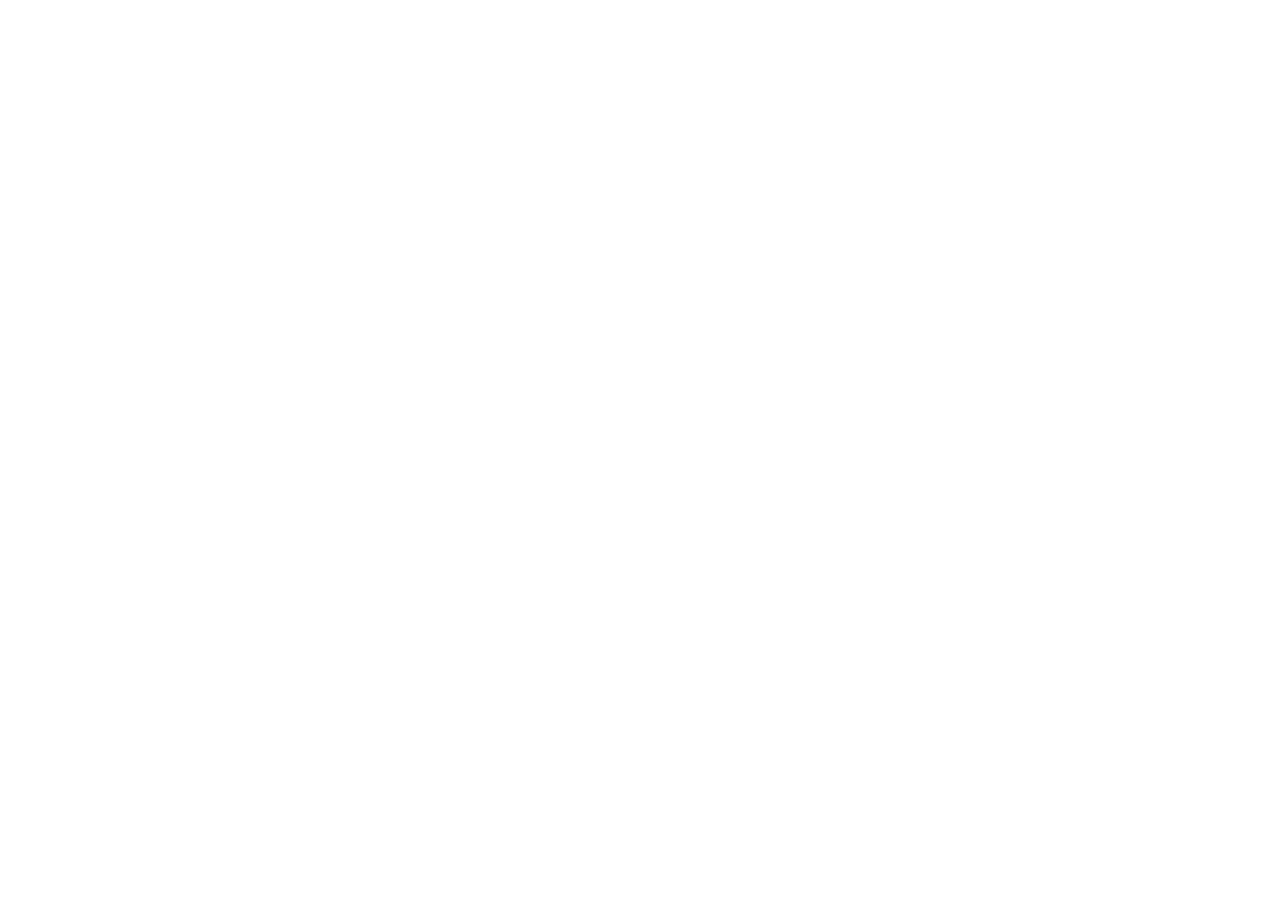
==== 08 - HTML5 Canvas/index.html @ e5117433 "08 - initial solution" ====
<!DOCTYPE html>
<html lang="en">
<head>
    <meta charset="UTF-8">
    <title>#js30 - 08</title>
    <style>
        html, body {
            margin: 0;
            padding: 0;
        }

        canvas {
            display: block;
        }
    </style>
</head>
<body>
<canvas id="draw" width="800" height="800"></canvas>

<script src="main.js" async></script>
</body>
</html>
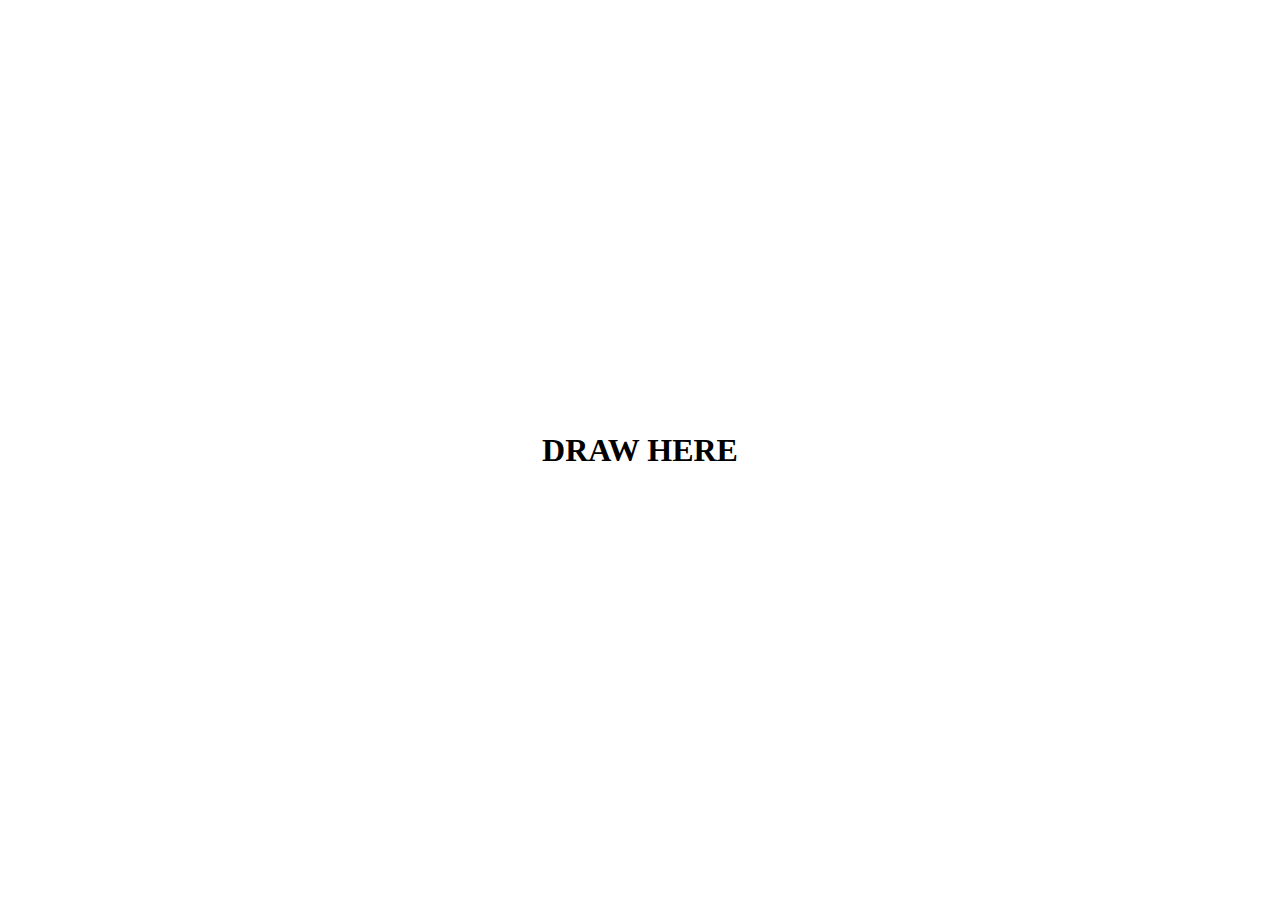
==== commit af8afbe0: "08 - add info text" ====
--- a/08 - HTML5 Canvas/index.html
+++ b/08 - HTML5 Canvas/index.html
@@ -7,14 +7,37 @@
         html, body {
             margin: 0;
             padding: 0;
+            overflow: hidden;
+        }
+
+        .info-container, #draw {
+            top: 0;
+            left: 0;
+            width: 100%;
+            height: 100%;
+            position: absolute;
+        }
+
+        .info-container {
+            display: flex;
+            align-items: center;
+            justify-content: center;
+
+            text-transform: uppercase;
+            pointer-events: none;
+            z-index: 1;
         }
 
         canvas {
             display: block;
+            z-index: 10;
         }
     </style>
 </head>
 <body>
+<div class="info-container">
+    <h1>Draw Here</h1>
+</div>
 <canvas id="draw" width="800" height="800"></canvas>
 
 <script src="main.js" async></script>
